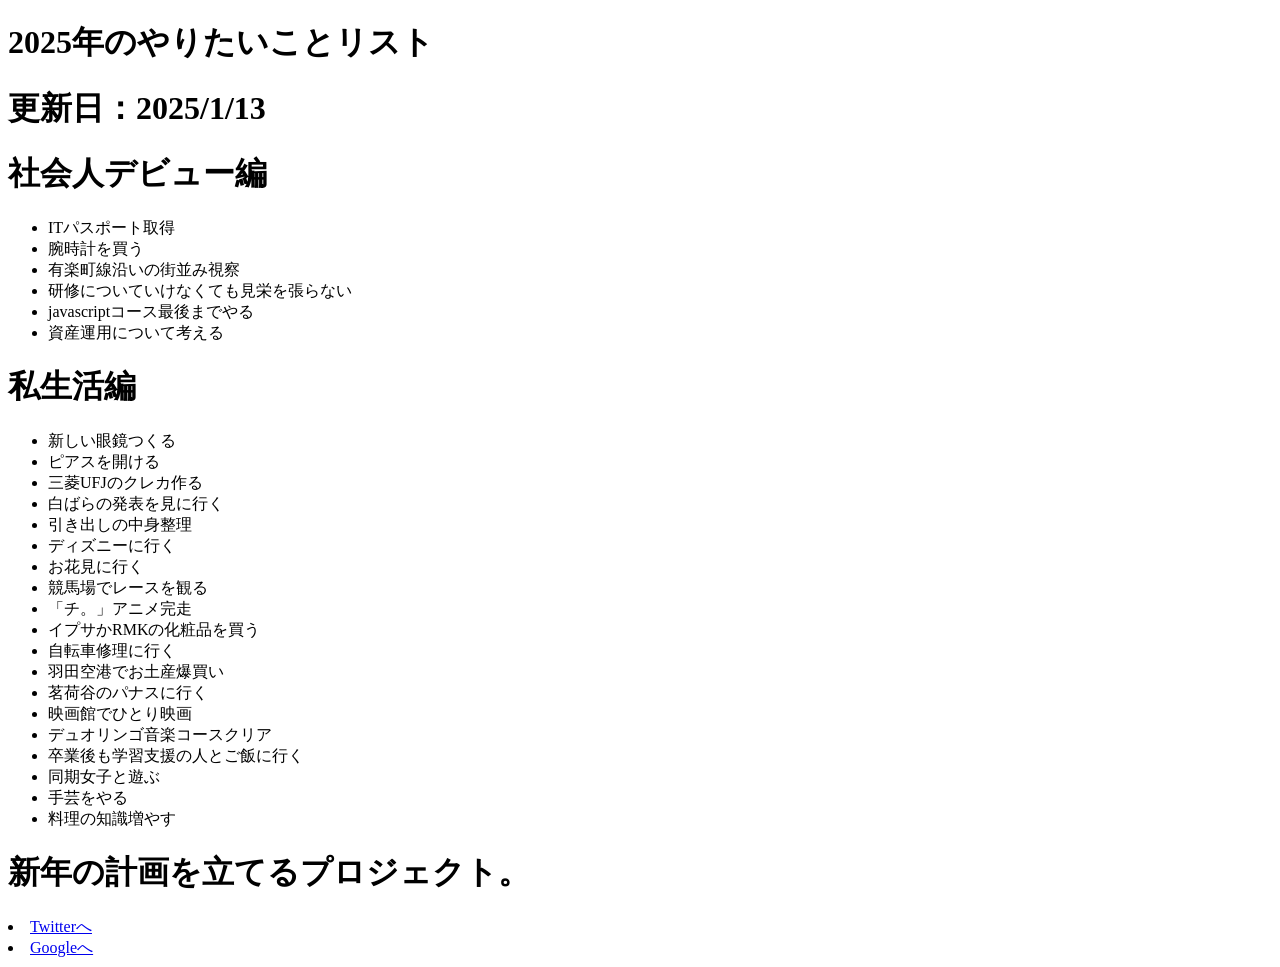
==== list2025.html @ 6eaa0eb5 "Rename index.html to list2025.html" ====
<!DOCTYPE html>
  <head>
    <meta charset="utf-8">
    <title>2025やりたいこと</title>
    <link rel="stylesheet" href="https://maxcdn.bootstrapcdn.com/font-awesome/4.3.0/css/font-awesome.min.css">
    <link rel="stylesheet" href="list2025.css">
  </head>
  <body>
    <header>
      <div class="container">
        <div class="header-left">
          <h1>2025年のやりたいことリスト</h1>
        </div>
        <div class="header-right">
          <h1>更新日：2025/1/13</h1>
        </div>
      </div>
    </header>

    <div class="text-wrapper">
      <div class="box">
      <h1>社会人デビュー編</h1>
      <ul>
        <li>ITパスポート取得</li>
        <li>腕時計を買う</li>
        <li>有楽町線沿いの街並み視察</li>
        <li>研修についていけなくても見栄を張らない</li>
        <li>javascriptコース最後までやる</li>
        <li>資産運用について考える</li>
      </ul>
      <h1>私生活編</h1>
      <ul>
        <li>新しい眼鏡つくる</li>
        <li>ピアスを開ける</li>
        <li>三菱UFJのクレカ作る</li>
        <li>白ばらの発表を見に行く</li>
        <li>引き出しの中身整理</li>
        <li>ディズニーに行く</li>
        <li>お花見に行く</li>
        <li>競馬場でレースを観る</li>
        <li>「チ。」アニメ完走</li>
        <li>イプサかRMKの化粧品を買う</li>
        <li>自転車修理に行く</li>
        <li>羽田空港でお土産爆買い</li>
        <li>茗荷谷のパナスに行く</li>
        <li>映画館でひとり映画</li>
        <li>デュオリンゴ音楽コースクリア</li>
        <li>卒業後も学習支援の人とご飯に行く</li>
        <li>同期女子と遊ぶ</li>
        <li>手芸をやる</li>
        <li>料理の知識増やす</li>
      </ul>
    </div>
    </div>

    </div>

    <footer>
      <div class="footer-left">
        <h1>新年の計画を立てるプロジェクト。</h1>
      </div>
      <div class="footer-right">
        <li><a href="https://x.com/home">Twitterへ</a></li>
        <li><a href="https://www.google.co.jp/">Googleへ</a></li>
      </div>
    </footer>
  </body>
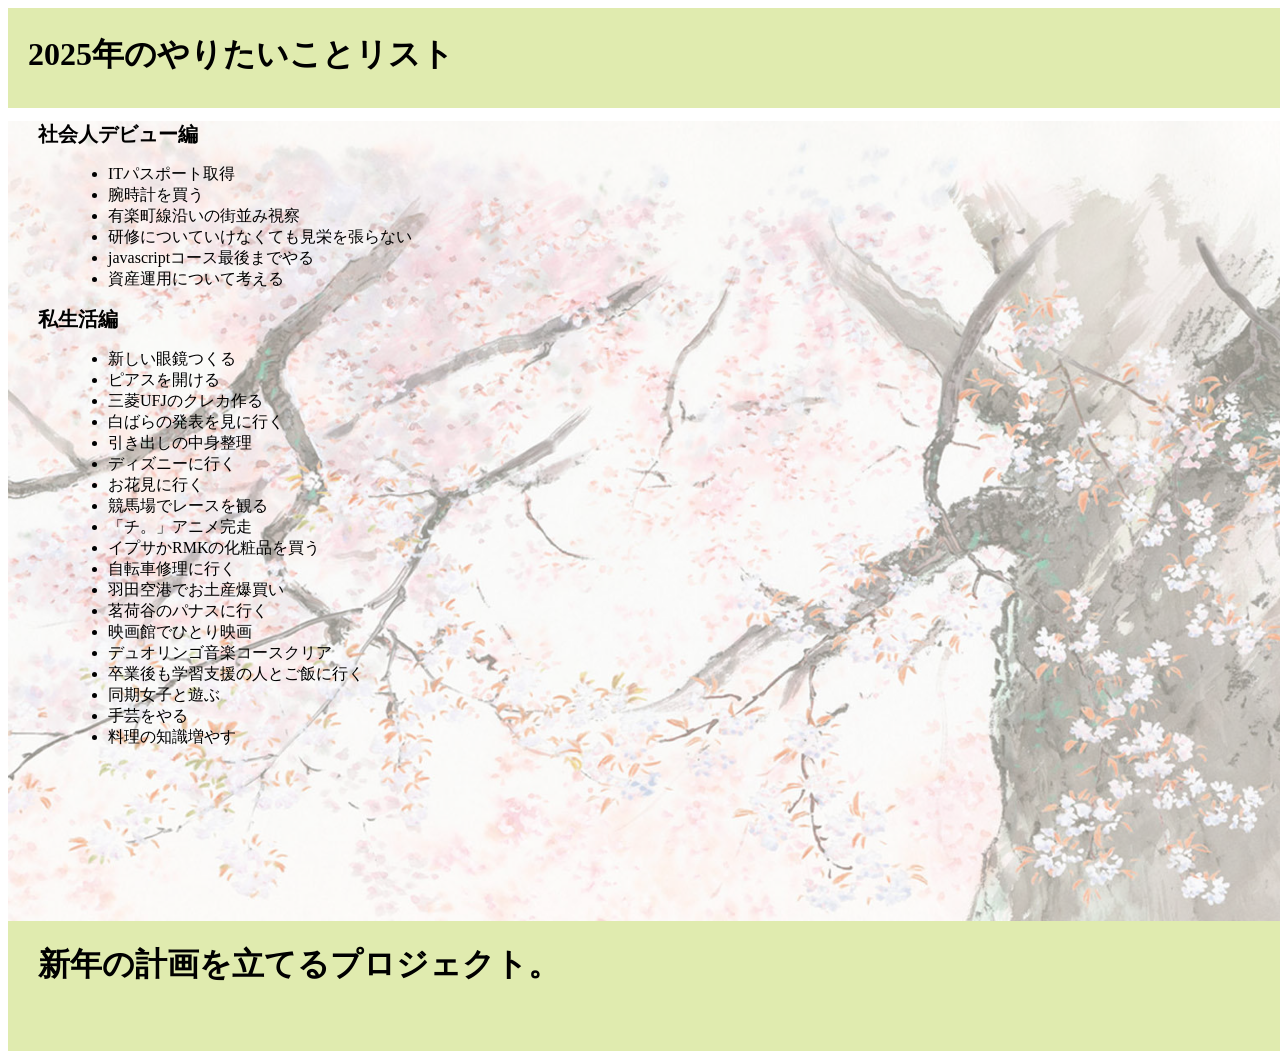
==== commit 843b54a0: "Update list2025.html" ====
--- a/list2025.html
+++ b/list2025.html
@@ -2,7 +2,6 @@
   <head>
     <meta charset="utf-8">
     <title>2025やりたいこと</title>
-    <link rel="stylesheet" href="https://maxcdn.bootstrapcdn.com/font-awesome/4.3.0/css/font-awesome.min.css">
     <link rel="stylesheet" href="list2025.css">
   </head>
   <body>
--- a/list2025.css
+++ b/list2025.css
@@ -0,0 +1,72 @@
+.container{
+  width:1600px;
+  height:100px;
+  background-color: #e0ebaf	;
+}
+
+.header-left{
+  float:left;
+  line-height:50px;
+  font-family:"游ゴシック";
+  padding-left:20px;
+  
+}
+
+.header-right{
+  float:right;
+  font-size:10px;
+  font-family:"游ゴシック";
+  padding-right:40px;
+}
+
+
+.text-wrapper{
+  height:800px;
+  width:1600px;
+  background-image:url(kaguya1.jpg);
+  background-size:cover;
+}
+
+.text-wrapper h1{
+  font-size:20px;
+  padding:0 30px;
+  font-family:"游ゴシック";
+}
+
+.text-wrapper ul{
+  padding:0 100px;
+  font-family:"游ゴシック" ;
+  font-size:16px;
+}
+
+.box{
+  height:100%;
+  background-color:rgba(255,255,255,0.5);
+  justify-content:center;
+  align-items:center;
+}
+
+
+.contents-wrapper{
+  height:800px;
+}
+
+footer{
+  width:1600px;
+  height:130px;
+  background-color:#e0ebaf;
+}
+
+.footer-left{
+  float:left;
+  padding:0 30px;
+  font-family:"游ゴシック";
+
+}
+
+.footer-right{
+  float:right;
+  font-size:20px;
+  font-family:"游ゴシック";
+  
+}
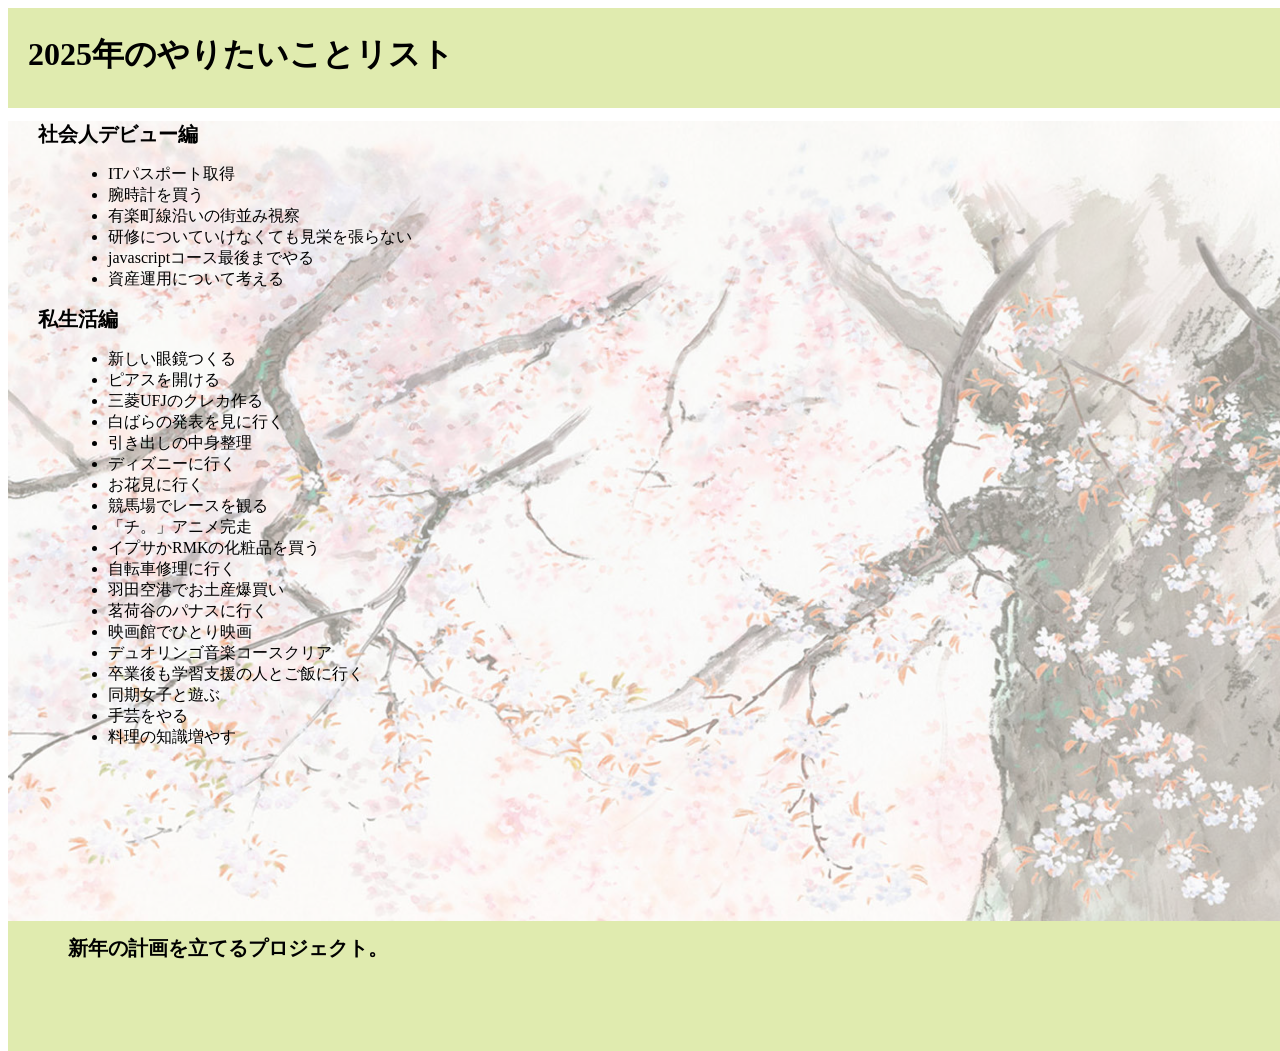
==== commit c07746b6: "Update list2025.html" ====
--- a/list2025.html
+++ b/list2025.html
@@ -50,9 +50,6 @@
         <li>料理の知識増やす</li>
       </ul>
     </div>
-    </div>
-
-    </div>
 
     <footer>
       <div class="footer-left">
